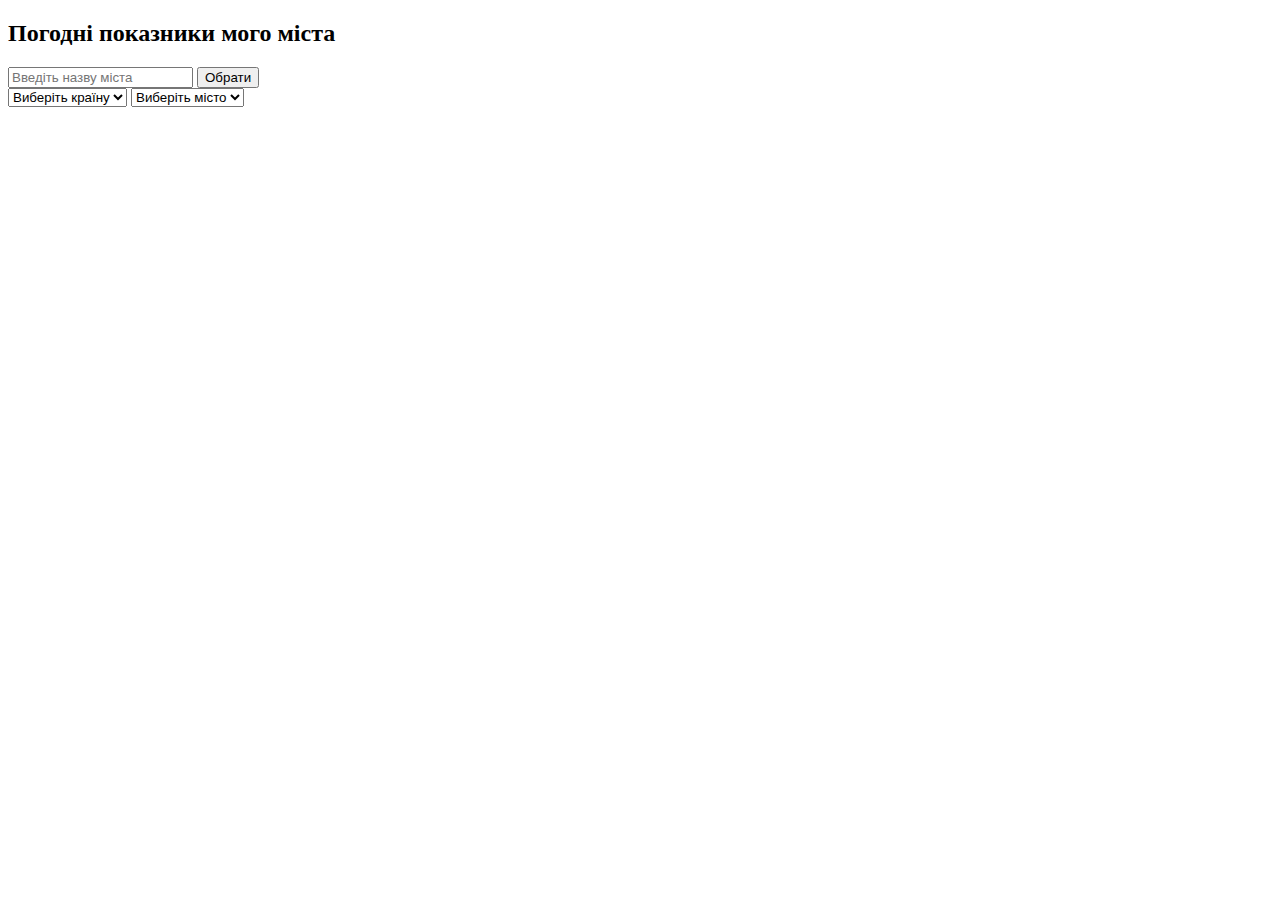
==== index.html @ 973c6525 "First commit" ====
<!DOCTYPE html>
<html lang="en">
<head>
    <meta charset="UTF-8">
    <meta name="viewport" content="width=device-width, initial-scale=1.0">
    <title>weather</title>
</head>
<body>
    <form id="form-weather">
        <h2>Погодні показники мого міста</h2>
        <input type="text" id="name-city" placeholder="Введіть назву міста" name="">
        <button id="btn-weather-city">Обрати</button>
        <br>

        <select name="" id="select-country">
            <option id="default-option-country" value="">Виберіть країну</option>
        </select>

        <select name="" id="select-city">
            <option id="default-option-city" value="">Виберіть місто</option>
        </select>
    </form>
    <script src="./index.js" type="module"></script>
</body>
</html>
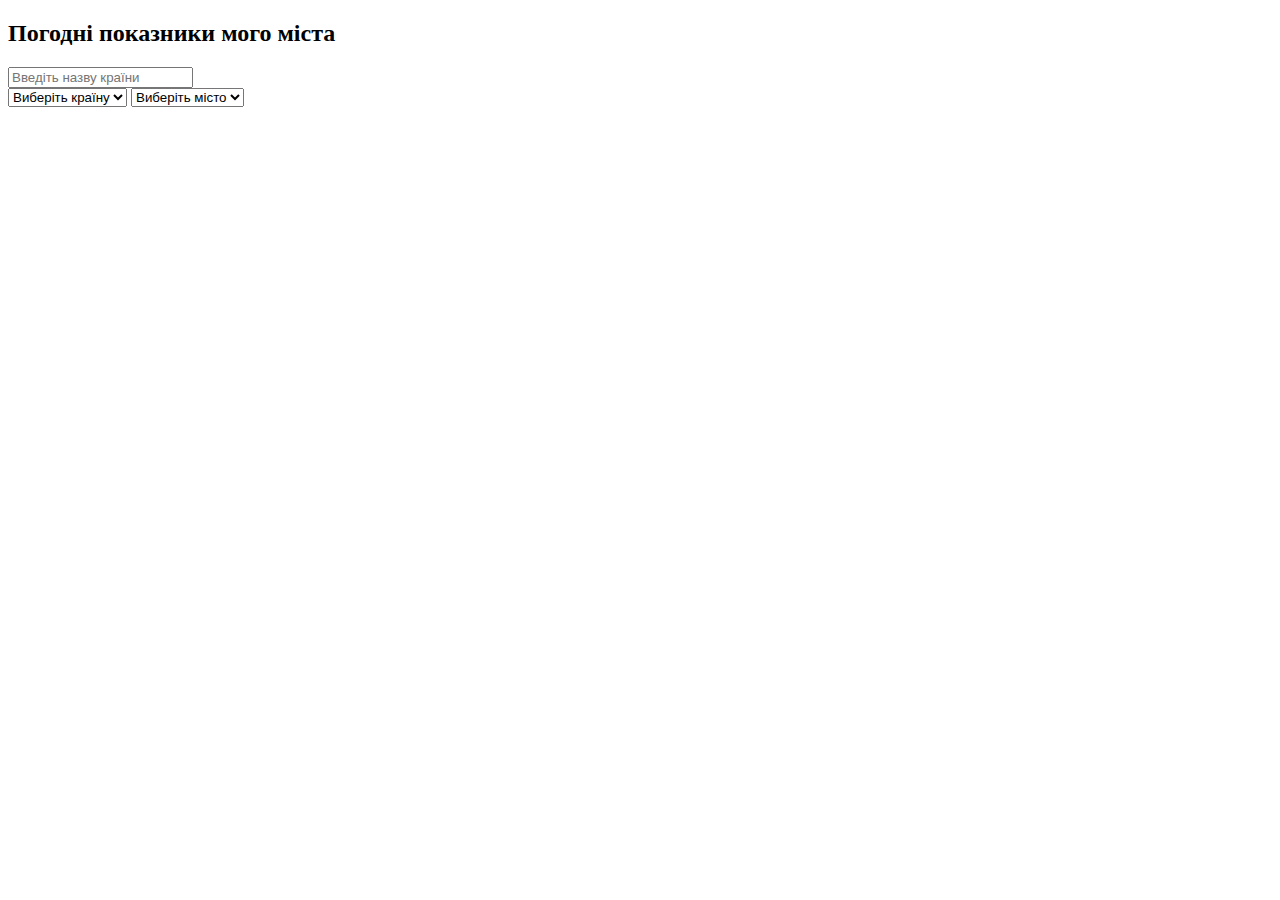
==== commit bf5a468b: "Second commit" ====
--- a/index.html
+++ b/index.html
@@ -8,8 +8,8 @@
 <body>
     <form id="form-weather">
         <h2>Погодні показники мого міста</h2>
-        <input type="text" id="name-city" placeholder="Введіть назву міста" name="">
-        <button id="btn-weather-city">Обрати</button>
+        <input type="text" id="name-country" placeholder="Введіть назву країни" name="">
+        <!-- <button id="btn-weather-city">Обрати</button> -->
         <br>
 
         <select name="" id="select-country">
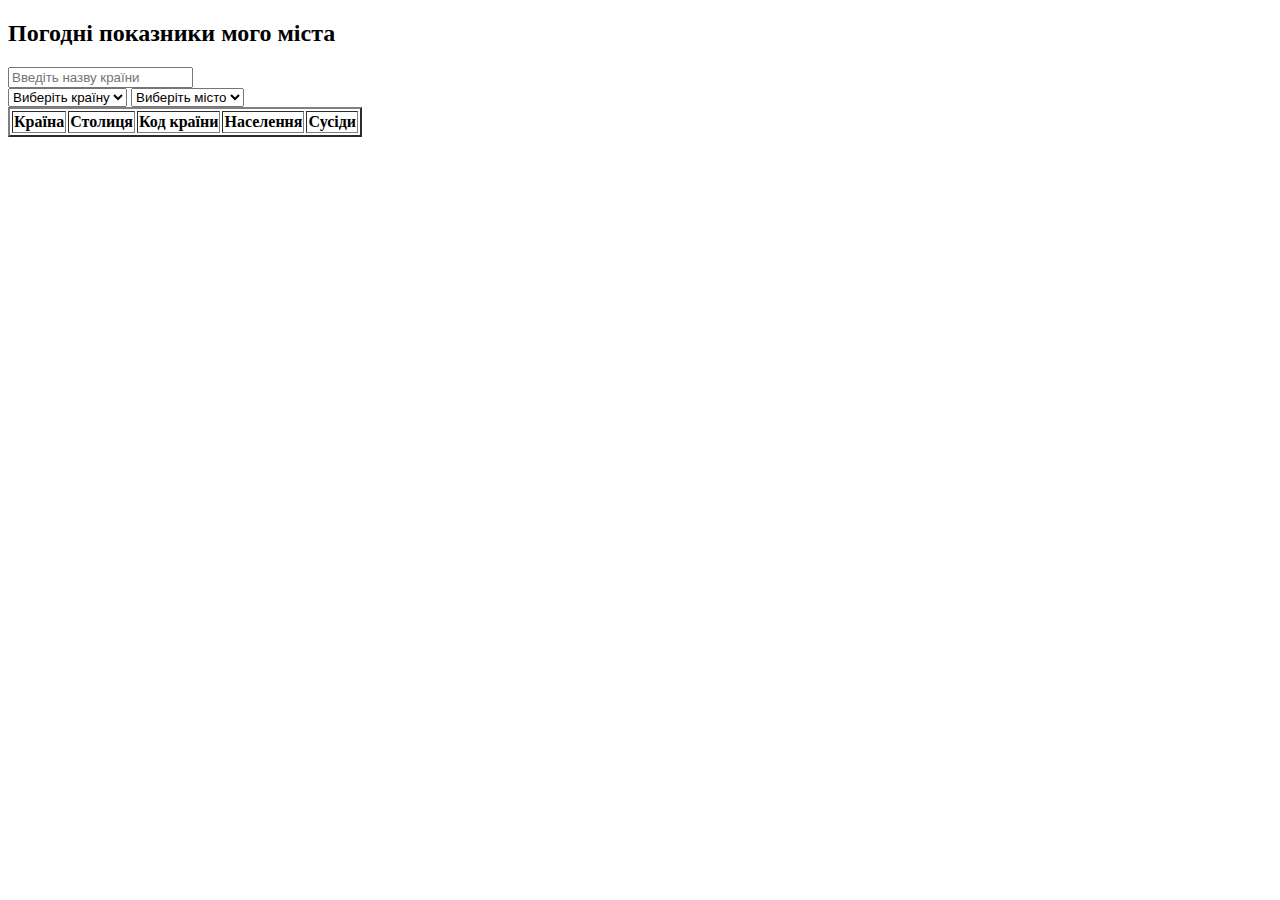
==== commit 6fc92e1d: "Saved" ====
--- a/index.html
+++ b/index.html
@@ -20,6 +20,19 @@
             <option id="default-option-city" value="">Виберіть місто</option>
         </select>
     </form>
+
+    <table id="all-info-countries" border="2">
+        <thead>
+            <tr>
+                <th>Країна</th>
+                <th>Столиця</th>
+                <th>Код країни</th>
+                <th>Населення</th>
+                <th>Сусіди</th>
+            </tr>
+        </thead>
+        <tbody></tbody>
+    </table>
     <script src="./index.js" type="module"></script>
 </body>
 </html>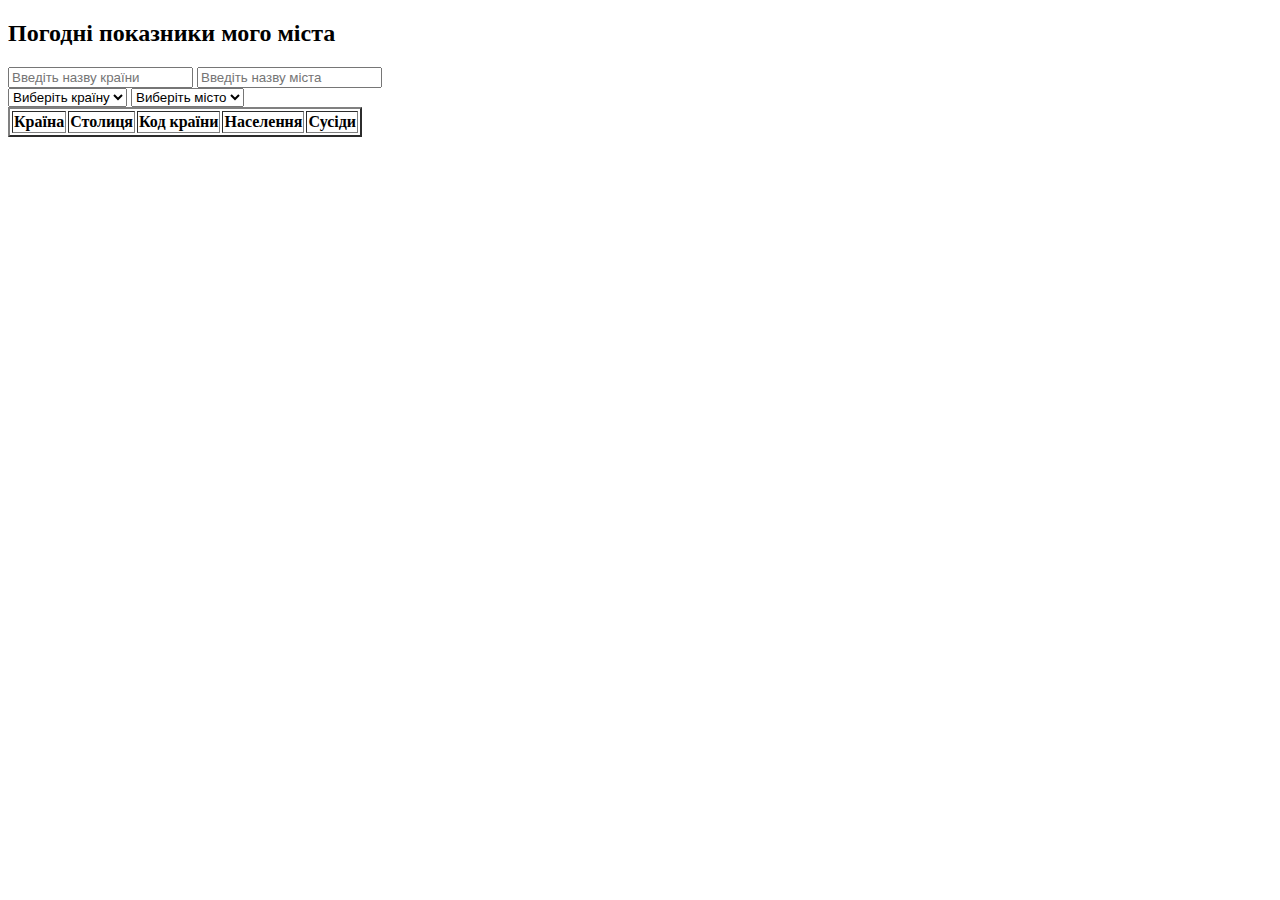
==== commit 33bcc0d2: "save files" ====
--- a/index.html
+++ b/index.html
@@ -9,6 +9,7 @@
     <form id="form-weather">
         <h2>Погодні показники мого міста</h2>
         <input type="text" id="name-country" placeholder="Введіть назву країни" name="">
+        <input type="text" id="name-city" placeholder="Введіть назву міста">
         <!-- <button id="btn-weather-city">Обрати</button> -->
         <br>
 
